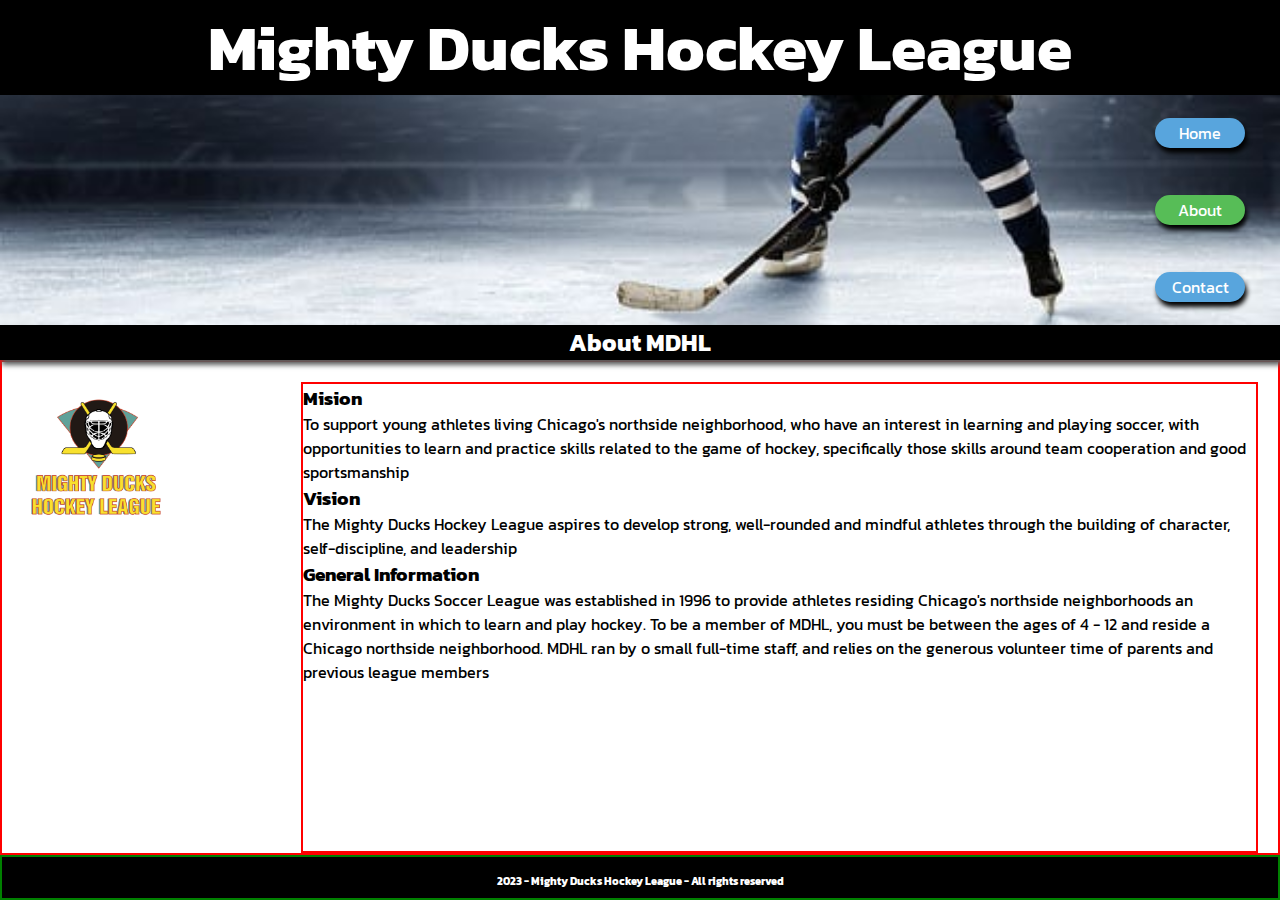
==== about.html @ d02dbcf3 "agrego cambios en los archivos html y css aplicando flex" ====
<!DOCTYPE html>
<html lang="en">
<head>
  <meta charset="UTF-8">
  <meta name="viewport" content="width=device-width, initial-scale=1.0">
  <link rel="stylesheet" href="./style/style.css">
  <link rel="icon" type="image/png" href="./img/sport_hockey_filled_icon_201864.png"> 
  <title>About MDHL</title>
</head>
<body>  
  <header>
    <!-- titulo -->
    <div id="titulo">
      <h1>Mighty Ducks Hockey League</h1>
    </div>

    <!-- imagen de fondo + nav -->
    <div class="img-encabezado">
      <nav>
        <a href="./index.html">Home</a>
        <a href="#" class="seleccionado">About</a>
        <a href="./contact.html">Contact</a>
      </nav>
    </div>    

    <!-- subtitulo -->
    <div id="subtitulo">
      <h2>About MDHL</h2>
    </div>
    
  </header> 


  <main>
    
    <!-- imagen logo movil -->
    <img src="./img/Logo_Mighty_ducks_01.png" alt="MDHL logo">
    
    <!-- informacion a mostrar -->
    <div id="informacion">
      <section>
        <h3 class="negrita">Mision</h3>
        <p>To support young athletes living Chicago's northside neighborhood, who have an interest in
          learning and playing soccer, with opportunities to learn and practice skills related to the game of
          hockey, specifically those skills around team cooperation and good sportsmanship</p>
      </section>
      <section>
        <h3 class="negrita">Vision</h3>
        <p>The Mighty Ducks Hockey League aspires to develop strong, well-rounded and mindful athletes
          through the building of character, self-discipline, and leadership</p>
      </section>
      <section>
        <h3 class="negrita">General Information</h3>
        <p>The Mighty Ducks Soccer League was established in 1996 to provide athletes residing
          Chicago's northside neighborhoods an environment in which to learn and play hockey. To be a
          member of MDHL, you must be between the ages of 4 - 12 and reside a Chicago northside
          neighborhood. MDHL ran by o small full-time staff, and relies on the generous volunteer time of
          parents and previous league members</p>
      </section>
    </div>

  </main>

  <footer>
    <h6>2023 - Mighty Ducks Hockey League - All rights reserved</h6>
  </footer>

</body>
</html>
---- style/style.css ----
@import url('https://fonts.googleapis.com/css2?family=Comic+Neue&family=Kanit&family=Montserrat&family=Open+Sans:wght@700&family=Raleway:wght@400;700&display=swap');

*{ 
  margin: 0;
  padding: 0;
  box-sizing: border-box;
}

body{
  font-family: 'Kanit', sans-serif;
  max-width: 100vw;
  margin: 0;     
}

/* header */

header{  
  width: 100%;  
  height: 40vh;   
  display: flex;  
  flex-direction: column; 
  align-items: center;
}

#titulo, #subtitulo, h6{
  background-color: black;
  color: white;
  width: 100%;
  text-align: center;
  align-content: center;

}

#titulo{
  font-size: 2em;
  max-height: 30%;
}

.img-encabezado{
  background-image: url('../img/design1_image5.jpg');
  height: 100%;
  background-size:cover;
  background-repeat: no-repeat;
  background-position: 0 80%; 
  width: 100%; 
}

nav{  
  height: 100%;  
  display: flex;
  flex-direction: column;
  justify-content: space-around;
  align-items: flex-end;
  margin-right: 20px;
}

nav a{
  text-decoration: none;
  display: inline-block;
  color: white;
  background-color:rgb(88, 165, 221);  
  padding: 3px;
  width: 90px;  
  text-align: center;
  margin-right: 15px;  
  border-radius: 60px;
  box-shadow: 2px 5px 5px rgb(0, 0, 0); 
}

nav a.seleccionado{
  background-color: rgb(87, 189, 87);
}

nav a:hover{
  background-color: rgb(58, 121, 166);
}

#subtitulo{
  font-size: 1em;
  max-height: 10%;
  box-shadow: 2px 5px 5px rgb(92, 92, 92); 
  
}

/* main */

main{
  border: 2px solid red;
  height: 55vh;
  display: flex;  
  justify-content: space-between;
}

img{  
  height: 150px;
  width: 150px; 
  margin: 20px 20px 0;     
}

#informacion{
  width: 75%;
  margin-top: 20px;
  margin-right: 20px;
  border: 2px solid red;
}

ul{
  list-style:none;
  font-size: 1.3em;
}

ul li:nth-child(odd){
  font-weight: bold;
  font-style: italic;
}

ul li:nth-child(even){
  padding: 0 0 15px 10px;
}

/* footer */

footer{  
  width: 100%;  
  height: 5vh;   
  border: 2px solid green;  
  display: flex; 
  
}

h6{
  height: 100%;
  padding-top: 7px;
  
}
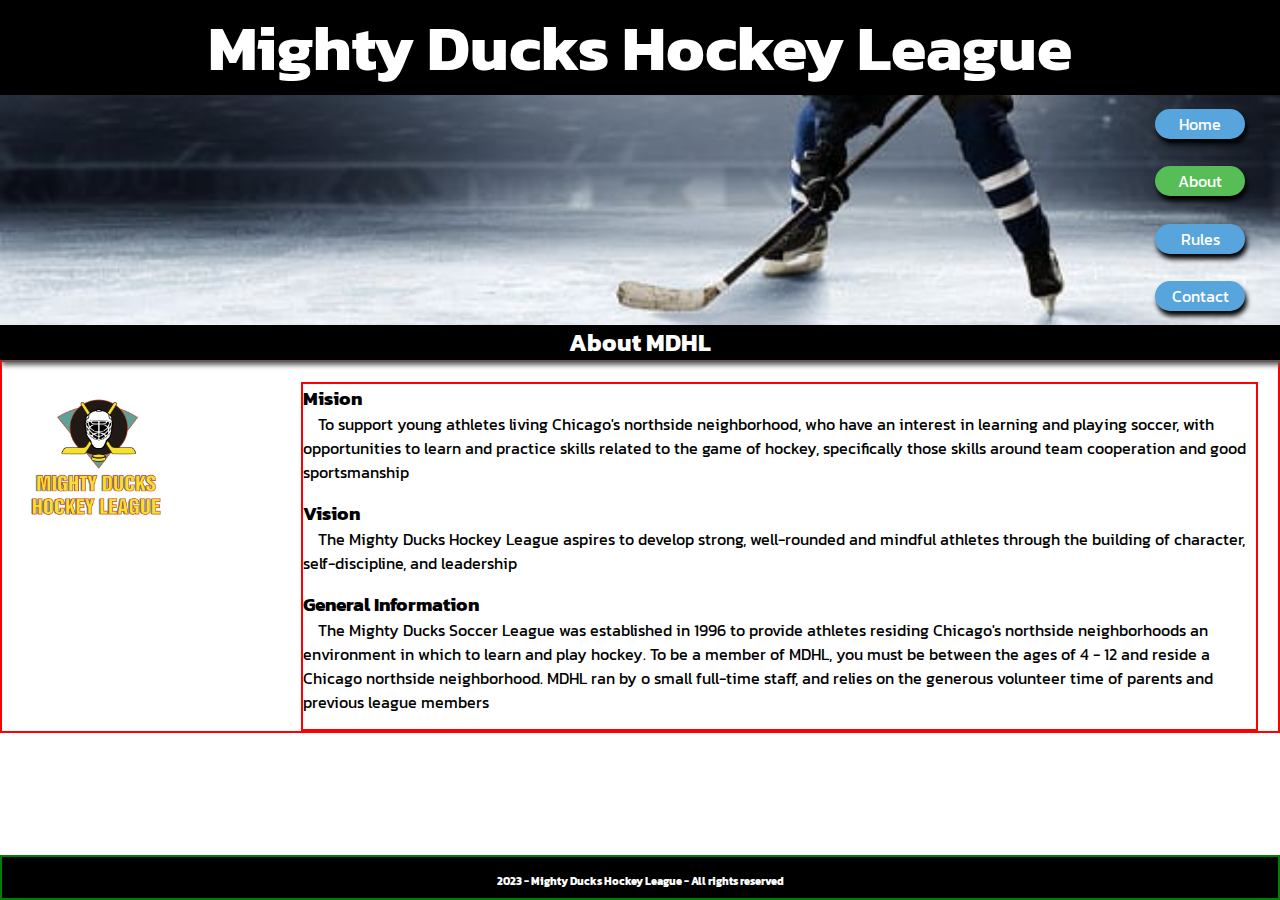
==== commit 84550bc9: "agrego cambios en rules.html y en la hoja de estilos" ====
--- a/about.html
+++ b/about.html
@@ -19,6 +19,7 @@
       <nav>
         <a href="./index.html">Home</a>
         <a href="#" class="seleccionado">About</a>
+        <a href="./rules.html">Rules</a>
         <a href="./contact.html">Contact</a>
       </nav>
     </div>    
@@ -38,19 +39,19 @@
     
     <!-- informacion a mostrar -->
     <div id="informacion">
-      <section>
-        <h3 class="negrita">Mision</h3>
+      <section class="separacion">
+        <h3>Mision</h3>
         <p>To support young athletes living Chicago's northside neighborhood, who have an interest in
           learning and playing soccer, with opportunities to learn and practice skills related to the game of
           hockey, specifically those skills around team cooperation and good sportsmanship</p>
       </section>
-      <section>
-        <h3 class="negrita">Vision</h3>
+      <section class="separacion">
+        <h3>Vision</h3>
         <p>The Mighty Ducks Hockey League aspires to develop strong, well-rounded and mindful athletes
           through the building of character, self-discipline, and leadership</p>
       </section>
-      <section>
-        <h3 class="negrita">General Information</h3>
+      <section class="separacion">
+        <h3>General Information</h3>
         <p>The Mighty Ducks Soccer League was established in 1996 to provide athletes residing
           Chicago's northside neighborhoods an environment in which to learn and play hockey. To be a
           member of MDHL, you must be between the ages of 4 - 12 and reside a Chicago northside
--- a/style/style.css
+++ b/style/style.css
@@ -78,17 +78,16 @@
 #subtitulo{
   font-size: 1em;
   max-height: 10%;
-  box-shadow: 2px 5px 5px rgb(92, 92, 92); 
-  
+  box-shadow: 2px 5px 5px rgb(92, 92, 92);   
 }
 
 /* main */
 
 main{
-  border: 2px solid red;
-  height: 55vh;
+  border: 2px solid red;  
   display: flex;  
   justify-content: space-between;
+  flex-grow: 1; /* no me funciona */
 }
 
 img{  
@@ -102,20 +101,45 @@
   margin-top: 20px;
   margin-right: 20px;
   border: 2px solid red;
+  display: flex;
+  flex-direction: column;
 }
 
-ul{
+ul#listas-index{
   list-style:none;
   font-size: 1.3em;
 }
 
-ul li:nth-child(odd){
+ul#listas-index li:nth-child(odd){
   font-weight: bold;
   font-style: italic;
 }
 
-ul li:nth-child(even){
+ul#listas-index li:nth-child(even){
   padding: 0 0 15px 10px;
+}
+
+p, .sangria{
+  text-indent: 15px;
+}
+
+#titular{
+  text-align: center;
+}
+
+ul.lista-rules1 li{
+  list-style:none;
+}
+
+.corrido1{
+  margin-left: 15px;
+}
+.corrido2{
+  margin-left: 25px;
+}
+
+.separacion{
+  margin-bottom: 15px;
 }
 
 /* footer */
@@ -123,13 +147,12 @@
 footer{  
   width: 100%;  
   height: 5vh;   
-  border: 2px solid green;  
-  display: flex; 
-  
+  border: 2px solid green;
+  position: fixed;
+  bottom: 0; 
 }
 
 h6{
   height: 100%;
-  padding-top: 7px;
-  
+  padding-top: 7px;  
 }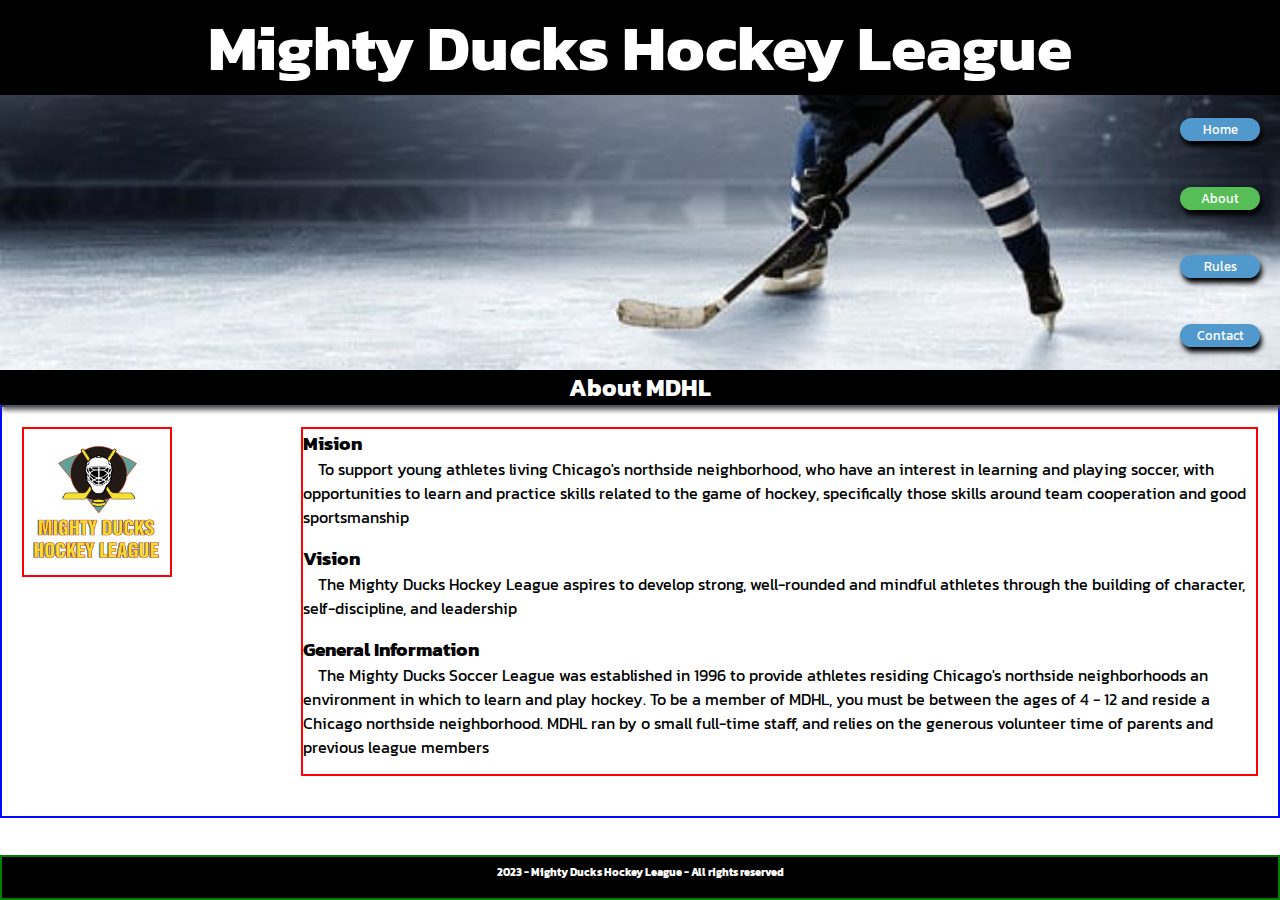
==== commit 6d943b4b: "agrego cambios en el style.css y en los archivos html" ====
--- a/about.html
+++ b/about.html
@@ -35,7 +35,7 @@
   <main>
     
     <!-- imagen logo movil -->
-    <img src="./img/Logo_Mighty_ducks_01.png" alt="MDHL logo">
+    <img src="./img/Logo_Mighty_ducks_01.png" id="logo" alt="MDHL logo">
     
     <!-- informacion a mostrar -->
     <div id="informacion">
--- a/style/style.css
+++ b/style/style.css
@@ -16,19 +16,18 @@
 
 header{  
   width: 100%;  
-  height: 40vh;   
+  height: 45vh;   
   display: flex;  
   flex-direction: column; 
   align-items: center;
+  justify-content: center;
 }
 
 #titulo, #subtitulo, h6{
   background-color: black;
   color: white;
-  width: 100%;
+  width: 100%;  
   text-align: center;
-  align-content: center;
-
 }
 
 #titulo{
@@ -41,7 +40,7 @@
   height: 100%;
   background-size:cover;
   background-repeat: no-repeat;
-  background-position: 0 80%; 
+  background-position: 0 85%; 
   width: 100%; 
 }
 
@@ -55,14 +54,13 @@
 }
 
 nav a{
-  text-decoration: none;
-  display: inline-block;
+  text-decoration: none; 
+  font-size: 0.8em; 
   color: white;
-  background-color:rgb(88, 165, 221);  
-  padding: 3px;
-  width: 90px;  
-  text-align: center;
-  margin-right: 15px;  
+  background-color:rgb(81, 153, 205);  
+  padding: 2px;
+  width: 80px;  
+  text-align: center;    
   border-radius: 60px;
   box-shadow: 2px 5px 5px rgb(0, 0, 0); 
 }
@@ -84,22 +82,22 @@
 /* main */
 
 main{
-  border: 2px solid red;  
+  border: 2px solid rgb(0, 8, 255);   
   display: flex;  
-  justify-content: space-between;
+  justify-content: space-between;  
   flex-grow: 1; /* no me funciona */
 }
 
-img{  
+img#logo{  
   height: 150px;
   width: 150px; 
-  margin: 20px 20px 0;     
+  margin: 20px 20px 0; 
+  border: 2px solid red;        
 }
 
 #informacion{
   width: 75%;
-  margin-top: 20px;
-  margin-right: 20px;
+  margin: 20px 20px 40px 0;  
   border: 2px solid red;
   display: flex;
   flex-direction: column;
@@ -127,15 +125,20 @@
   text-align: center;
 }
 
-ul.lista-rules1 li{
+ul.sin-deco li{
   list-style:none;
 }
 
 .corrido1{
   margin-left: 15px;
 }
+
 .corrido2{
-  margin-left: 25px;
+  margin-left: 20px;  
+}
+
+ul.tipo-circulo li{
+  list-style: circle;
 }
 
 .separacion{
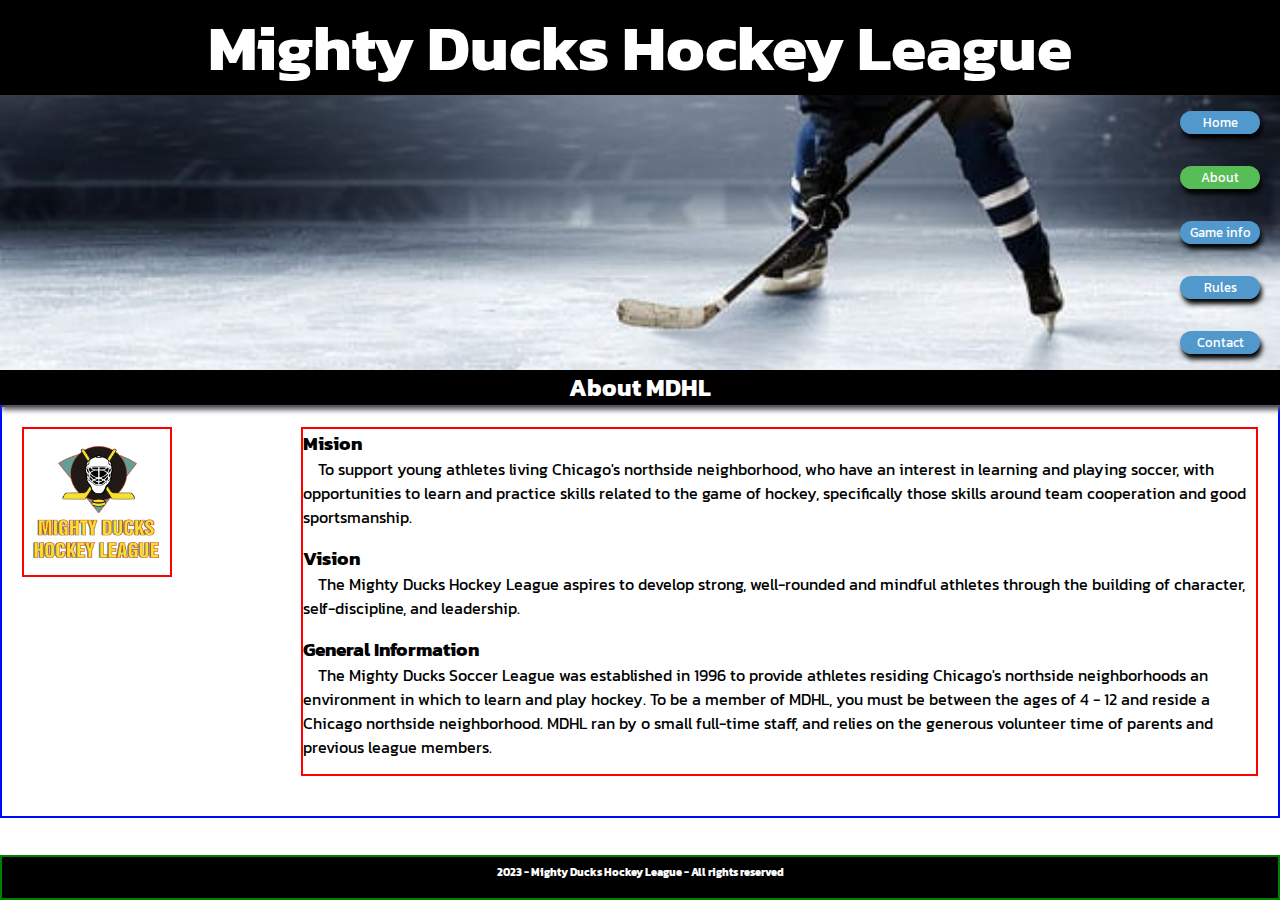
==== commit e3ae179b: "agrego archivo game_info.html y cambios en la hoja de estilos" ====
--- a/about.html
+++ b/about.html
@@ -19,6 +19,7 @@
       <nav>
         <a href="./index.html">Home</a>
         <a href="#" class="seleccionado">About</a>
+        <a href="./game_info.html">Game info</a>
         <a href="./rules.html">Rules</a>
         <a href="./contact.html">Contact</a>
       </nav>
@@ -41,22 +42,22 @@
     <div id="informacion">
       <section class="separacion">
         <h3>Mision</h3>
-        <p>To support young athletes living Chicago's northside neighborhood, who have an interest in
+        <p class="sangria">To support young athletes living Chicago's northside neighborhood, who have an interest in
           learning and playing soccer, with opportunities to learn and practice skills related to the game of
-          hockey, specifically those skills around team cooperation and good sportsmanship</p>
+          hockey, specifically those skills around team cooperation and good sportsmanship.</p>
       </section>
       <section class="separacion">
         <h3>Vision</h3>
-        <p>The Mighty Ducks Hockey League aspires to develop strong, well-rounded and mindful athletes
-          through the building of character, self-discipline, and leadership</p>
+        <p class="sangria">The Mighty Ducks Hockey League aspires to develop strong, well-rounded and mindful athletes
+          through the building of character, self-discipline, and leadership.</p>
       </section>
       <section class="separacion">
         <h3>General Information</h3>
-        <p>The Mighty Ducks Soccer League was established in 1996 to provide athletes residing
+        <p class="sangria">The Mighty Ducks Soccer League was established in 1996 to provide athletes residing
           Chicago's northside neighborhoods an environment in which to learn and play hockey. To be a
           member of MDHL, you must be between the ages of 4 - 12 and reside a Chicago northside
           neighborhood. MDHL ran by o small full-time staff, and relies on the generous volunteer time of
-          parents and previous league members</p>
+          parents and previous league members.</p>
       </section>
     </div>
 
--- a/style/style.css
+++ b/style/style.css
@@ -105,7 +105,7 @@
 
 ul#listas-index{
   list-style:none;
-  font-size: 1.3em;
+  font-size: 1.2em;
 }
 
 ul#listas-index li:nth-child(odd){
@@ -117,11 +117,11 @@
   padding: 0 0 15px 10px;
 }
 
-p, .sangria{
+/* p,  */.sangria{
   text-indent: 15px;
 }
 
-#titular{
+.titular{
   text-align: center;
 }
 
@@ -145,6 +145,19 @@
   margin-bottom: 15px;
 }
 
+.subrayado{
+  text-decoration: underline;
+}
+
+#contacto{
+  display: flex;
+  justify-content: space-between; 
+}
+
+table{
+  margin: 30px 0;
+}
+
 /* footer */
 
 footer{  
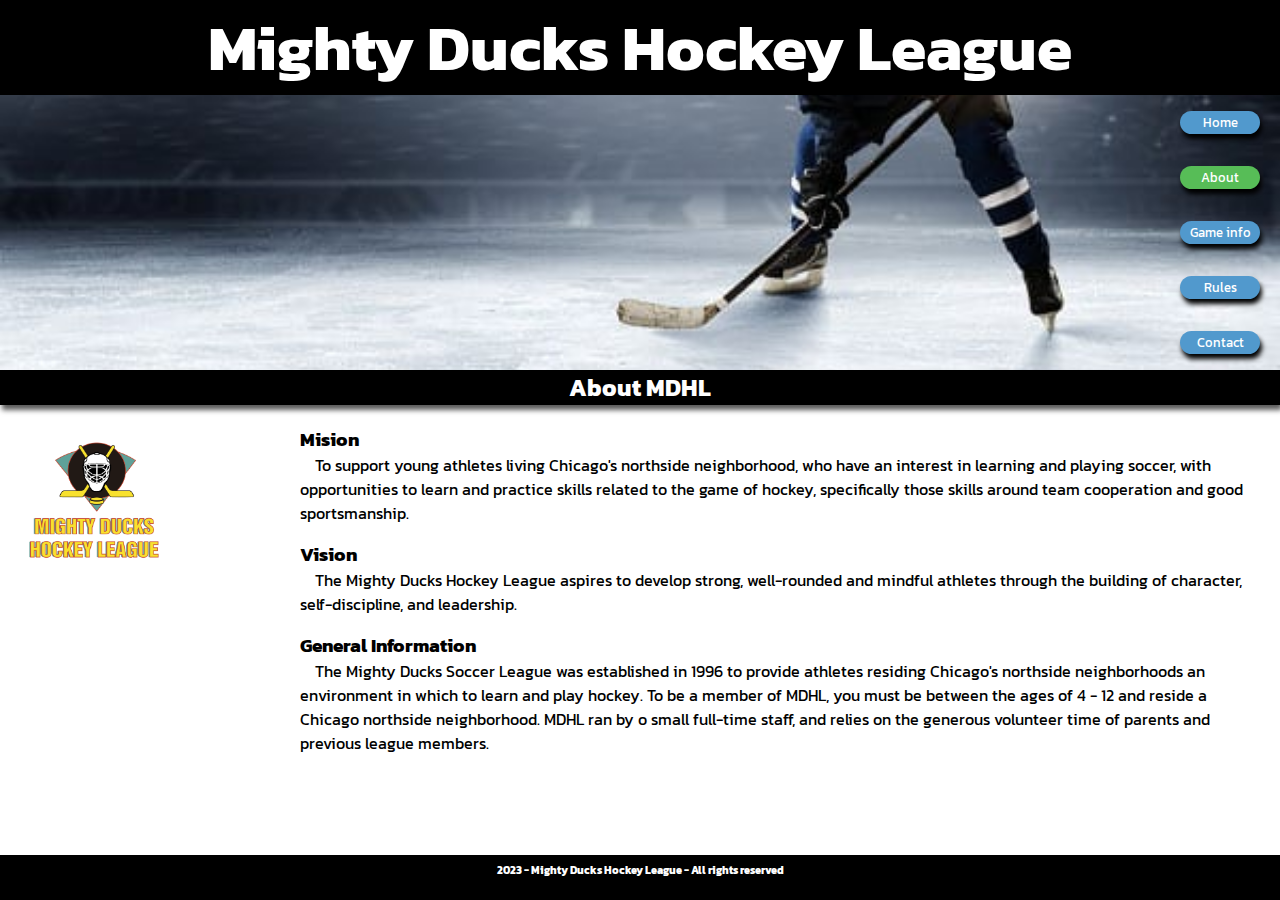
==== commit 061d711f: "arreglo detalles y elimino bordes guia" ====
--- a/about.html
+++ b/about.html
@@ -34,31 +34,34 @@
 
 
   <main>
-    
-    <!-- imagen logo movil -->
-    <img src="./img/Logo_Mighty_ducks_01.png" id="logo" alt="MDHL logo">
-    
-    <!-- informacion a mostrar -->
-    <div id="informacion">
-      <section class="separacion">
-        <h3>Mision</h3>
-        <p class="sangria">To support young athletes living Chicago's northside neighborhood, who have an interest in
-          learning and playing soccer, with opportunities to learn and practice skills related to the game of
-          hockey, specifically those skills around team cooperation and good sportsmanship.</p>
-      </section>
-      <section class="separacion">
-        <h3>Vision</h3>
-        <p class="sangria">The Mighty Ducks Hockey League aspires to develop strong, well-rounded and mindful athletes
-          through the building of character, self-discipline, and leadership.</p>
-      </section>
-      <section class="separacion">
-        <h3>General Information</h3>
-        <p class="sangria">The Mighty Ducks Soccer League was established in 1996 to provide athletes residing
-          Chicago's northside neighborhoods an environment in which to learn and play hockey. To be a
-          member of MDHL, you must be between the ages of 4 - 12 and reside a Chicago northside
-          neighborhood. MDHL ran by o small full-time staff, and relies on the generous volunteer time of
-          parents and previous league members.</p>
-      </section>
+
+    <div id="contenedor-main">
+      
+      <!-- imagen logo movil -->
+      <img src="./img/Logo_Mighty_ducks_01.png" id="logo" alt="MDHL logo">
+      
+      <!-- informacion a mostrar -->
+      <div id="informacion">
+        <section class="separacion">
+          <h3>Mision</h3>
+          <p class="sangria">To support young athletes living Chicago's northside neighborhood, who have an interest in
+            learning and playing soccer, with opportunities to learn and practice skills related to the game of
+            hockey, specifically those skills around team cooperation and good sportsmanship.</p>
+        </section>
+        <section class="separacion">
+          <h3>Vision</h3>
+          <p class="sangria">The Mighty Ducks Hockey League aspires to develop strong, well-rounded and mindful athletes
+            through the building of character, self-discipline, and leadership.</p>
+        </section>
+        <section class="separacion">
+          <h3>General Information</h3>
+          <p class="sangria">The Mighty Ducks Soccer League was established in 1996 to provide athletes residing
+            Chicago's northside neighborhoods an environment in which to learn and play hockey. To be a
+            member of MDHL, you must be between the ages of 4 - 12 and reside a Chicago northside
+            neighborhood. MDHL ran by o small full-time staff, and relies on the generous volunteer time of
+            parents and previous league members.</p>
+        </section>
+      </div>
     </div>
 
   </main>
--- a/style/style.css
+++ b/style/style.css
@@ -81,24 +81,25 @@
 
 /* main */
 
-main{
-  border: 2px solid rgb(0, 8, 255);   
-  display: flex;  
+main{     
+  display: flex;    
+}
+
+#contenedor-main{  
+  display: flex;
   justify-content: space-between;  
-  flex-grow: 1; /* no me funciona */
+  flex-grow: 1; 
 }
 
 img#logo{  
   height: 150px;
   width: 150px; 
-  margin: 20px 20px 0; 
-  border: 2px solid red;        
+  margin: 20px 20px 0;          
 }
 
 #informacion{
   width: 75%;
-  margin: 20px 20px 40px 0;  
-  border: 2px solid red;
+  margin: 20px 20px 40px 0;   
   display: flex;
   flex-direction: column;
 }
@@ -117,7 +118,7 @@
   padding: 0 0 15px 10px;
 }
 
-/* p,  */.sangria{
+.sangria{
   text-indent: 15px;
 }
 
@@ -139,6 +140,7 @@
 
 ul.tipo-circulo li{
   list-style: circle;
+  margin-left: 40px;
 }
 
 .separacion{
@@ -158,12 +160,15 @@
   margin: 30px 0;
 }
 
+td{
+  text-align: center;
+}
+
 /* footer */
 
 footer{  
   width: 100%;  
-  height: 5vh;   
-  border: 2px solid green;
+  height: 5vh;     
   position: fixed;
   bottom: 0; 
 }
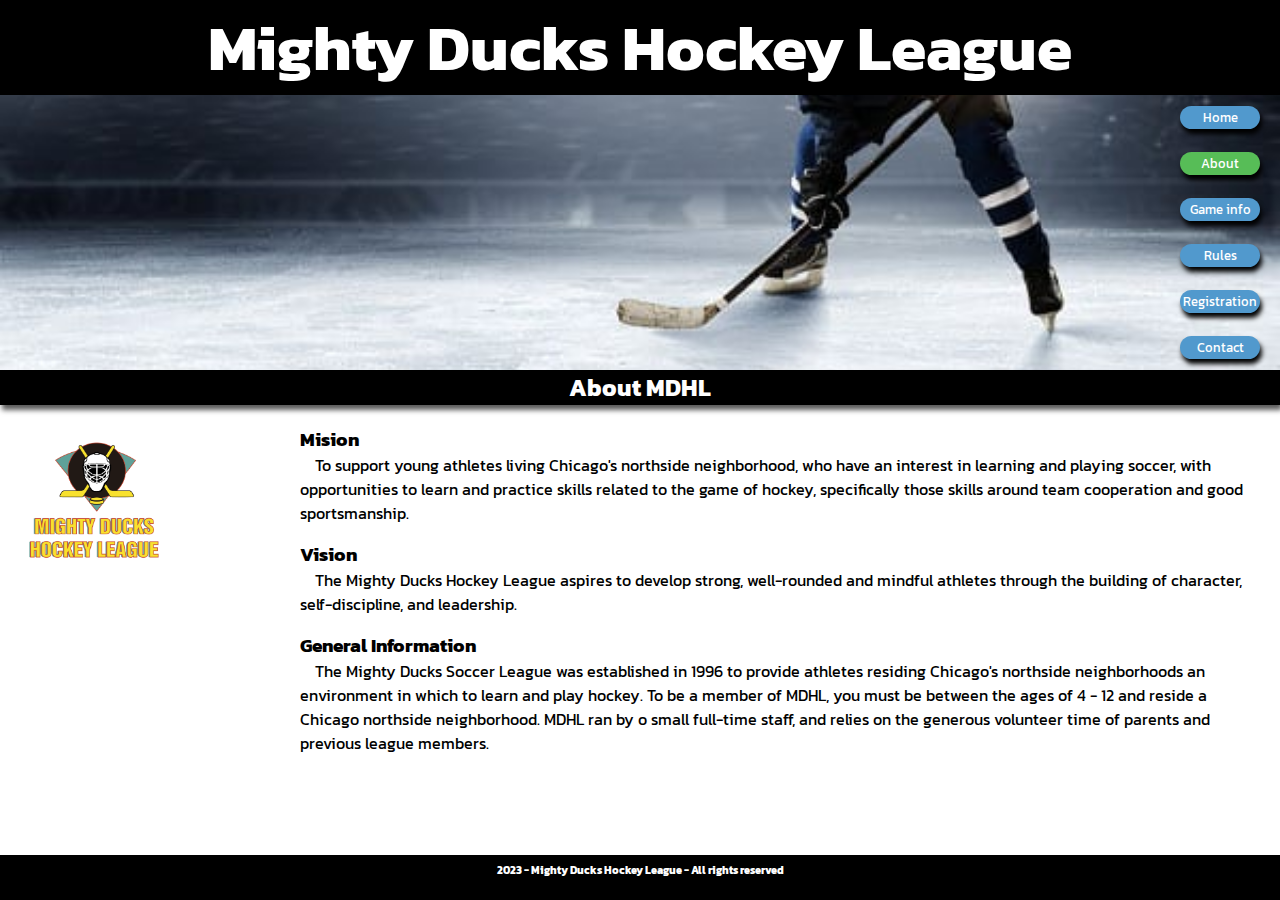
==== commit 39cc7d31: "agrego cambios en registration.html, en la hoja de estilos y en los nombres de algunas clases" ====
--- a/about.html
+++ b/about.html
@@ -21,6 +21,7 @@
         <a href="#" class="seleccionado">About</a>
         <a href="./game_info.html">Game info</a>
         <a href="./rules.html">Rules</a>
+        <a href="./registration.html">Registration</a>
         <a href="./contact.html">Contact</a>
       </nav>
     </div>    
@@ -42,18 +43,18 @@
       
       <!-- informacion a mostrar -->
       <div id="informacion">
-        <section class="separacion">
+        <section class="espacio-inf">
           <h3>Mision</h3>
           <p class="sangria">To support young athletes living Chicago's northside neighborhood, who have an interest in
             learning and playing soccer, with opportunities to learn and practice skills related to the game of
             hockey, specifically those skills around team cooperation and good sportsmanship.</p>
         </section>
-        <section class="separacion">
+        <section class="espacio-inf">
           <h3>Vision</h3>
           <p class="sangria">The Mighty Ducks Hockey League aspires to develop strong, well-rounded and mindful athletes
             through the building of character, self-discipline, and leadership.</p>
         </section>
-        <section class="separacion">
+        <section class="espacio-inf">
           <h3>General Information</h3>
           <p class="sangria">The Mighty Ducks Soccer League was established in 1996 to provide athletes residing
             Chicago's northside neighborhoods an environment in which to learn and play hockey. To be a
--- a/style/style.css
+++ b/style/style.css
@@ -69,7 +69,7 @@
   background-color: rgb(87, 189, 87);
 }
 
-nav a:hover{
+nav a:hover, #botonSubmit:hover{
   background-color: rgb(58, 121, 166);
 }
 
@@ -130,11 +130,11 @@
   list-style:none;
 }
 
-.corrido1{
+.margen1{
   margin-left: 15px;
 }
 
-.corrido2{
+.margen2{
   margin-left: 20px;  
 }
 
@@ -143,7 +143,7 @@
   margin-left: 40px;
 }
 
-.separacion{
+.espacio-inf{
   margin-bottom: 15px;
 }
 
@@ -162,6 +162,64 @@
 
 td{
   text-align: center;
+}
+
+fieldset{
+  border: 0px;
+}
+
+.linea-input{
+  border-top: 0;
+  border-left: 0;
+  border-right: 0;
+  width: 35%;  
+}
+
+.distancia{  
+  margin-right: 80px;
+}
+
+.div1{
+  display: flex;
+  gap: 3px;   
+}
+
+.div2{
+  display: flex;  
+  flex-direction: column;    
+  margin-right: 70px;
+}
+
+.div3{
+  width: 100%;
+  display: flex;
+  flex-direction: column;    
+}
+
+.div4{
+  display: flex;    
+  flex: auto;  
+}
+
+.div1>p, .div1 label{
+  padding-right: 8px;
+}
+
+.margen{
+  padding-left: 20px;
+}
+
+#botonSubmit{
+  background-color: rgb(87, 189, 87);
+  font-size: 0.8em; 
+  color: white;    
+  padding: 2px;
+  width: 80px;
+  height: 25px;  
+  text-align: center;    
+  border-radius: 60px;
+  border: 0px;
+  box-shadow: 2px 5px 5px rgb(92, 92, 92);
 }
 
 /* footer */
@@ -176,4 +234,20 @@
 h6{
   height: 100%;
   padding-top: 7px;  
-}+}
+
+/* feedback list */
+
+/* #feedback-list{
+  border: 1px solid red;
+  display: flex;  
+  justify-content: center;
+  align-self: center;
+  width: 50%;
+}
+
+.th-tabla{
+  border: 2px solid rgb(101, 255, 144);
+  width: 50%;
+} */
+
